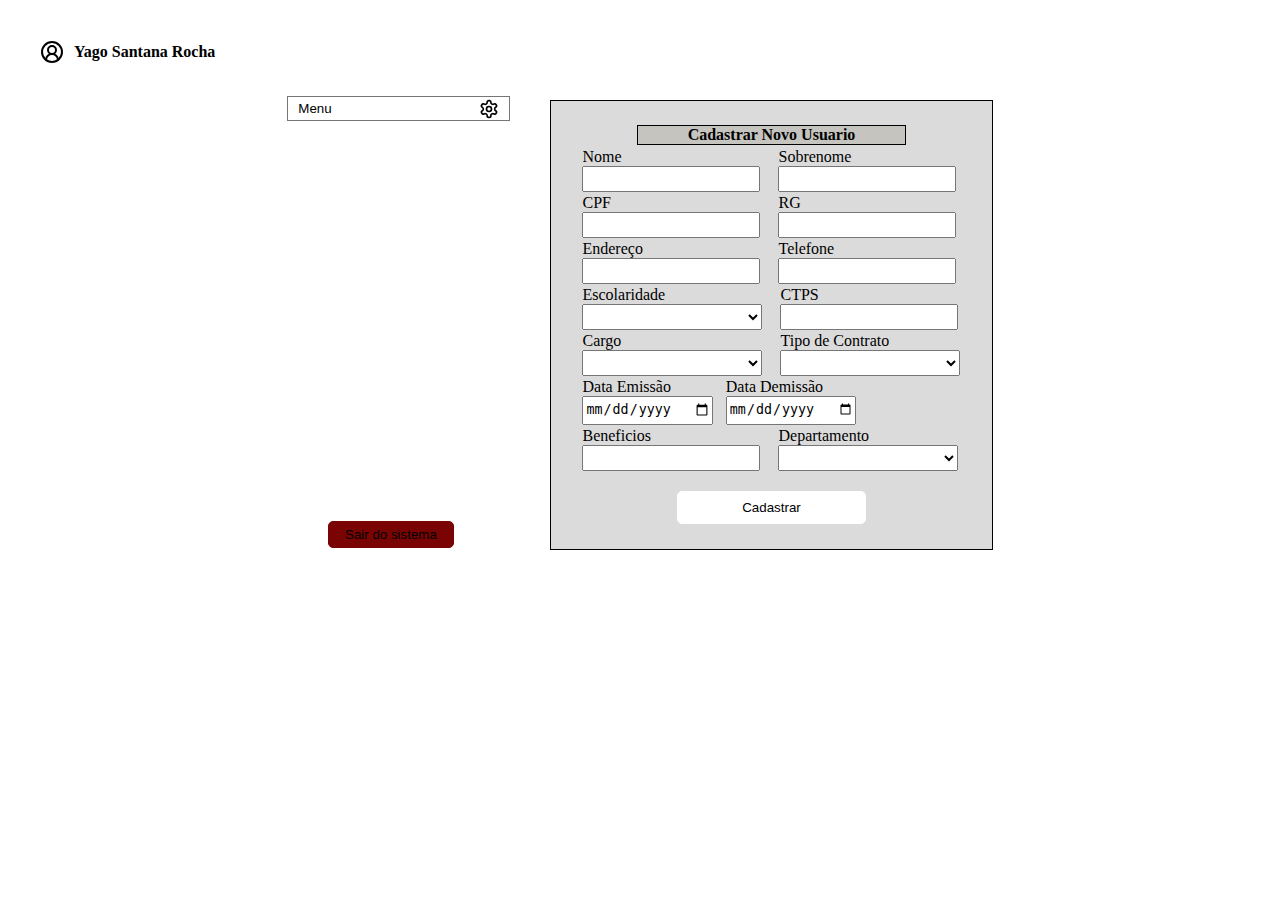
==== pages/newUser/index.html @ f0296231 "first commit" ====
<!DOCTYPE html>
<html lang="en">
<head>
    <meta charset="UTF-8">
    <meta name="viewport" content="width=device-width, initial-scale=1.0">
    <title>Dear Book</title>
    <link rel="stylesheet" href="./style.css">
</head>
<body>
    <container>
        <div class="user">
            <svg xmlns="http://www.w3.org/2000/svg" width="24" height="24" viewBox="0 0 24 24" fill="none" stroke="currentColor" stroke-width="2" stroke-linecap="round" stroke-linejoin="round" class="userSvg"><path d="M18 20a6 6 0 0 0-12 0"/><circle cx="12" cy="10" r="4"/><circle cx="12" cy="12" r="10"/></svg>
            <strong>Yago Santana Rocha</strong>
        </div>
        <content class="content">
            <div class="selectContent">
                <select class="select" name="Menu">
                    <option value="none" selected disabled hidden>
                        Menu
                    </option>
                    <option value="1">Cadastrar Novo Usuario</option>
                    <option value="2">Alterar Funcionario</option>
                    <option value="3">Acessar Cadastro De Funcionario</option>
                    <option value="4">Dados Bancarios</option>
                </select>
            </div>
            <table class="table">
                <thead class="thead">
                    <tr>
                        <th class="title" colspan="2">Cadastrar Novo Usuario</th>
                    </tr>
                </thead>
                <tbody class="tbody">
                    <tr style="display: flex; flex-direction: row; gap: 1rem;">
                        <td style="display: flex; flex-direction: column;">
                            <label aria-placeholder="Digite o Nome">Nome</label>
                            <input type="text" id="input" maxlength="10">
                            <td style="display: flex; flex-direction: column;">
                                <label aria-placeholder="Digite o Sobrenome">Sobrenome</label>
                                <input type="text" id="input" maxlength="10">
                            </td>
                        </td>
                    </tr>
                    <tr style="display: flex; flex-direction: row; gap: 1rem;">
                        <td style="display: flex; flex-direction: column;">
                            <label aria-placeholder="Digite Seu CPF">CPF</label>
                            <input type="text" autocomplete="off" maxlength="14" id="cpf" />
                            <td style="display: flex; flex-direction: column;">
                                <label aria-placeholder="Digite o RG">RG</label>
                                <input type="text" id="input" oninput="this.value = Rg(this.value)" maxlength="12">
                            </td>
                        </td>
                    </tr>
                    <tr style="display: flex; flex-direction: row; gap: 1rem;">
                        <td style="display: flex; flex-direction: column;">
                            <label aria-placeholder="Digite o endereço">Endereço</label>
                            <input type="text" id="input">
                            <td style="display: flex; flex-direction: column;">
                                <label aria-placeholder="Digite o telefone">Telefone</label>
                                <input type="tel"  id="input" onkeyup="handlePhone(event)">
                            </td>
                        </td>
                    </tr>
                    <tr style="display: flex; flex-direction: row; gap: 1rem;">
                        <td style="display: flex; flex-direction: column;">
                            <label aria-placeholder="Escolha o nivel de escolaridade">Escolaridade</label>
                            <select id="escolaridade">
                                <option value="0" hidden></option>
                                <option value="1">Ensino medio Completo</option>
                                <option value="2">Ensino medio Incompleto</option>
                                <option value="3">Ensino Superior Completo</option>
                                <option value="4">Ensino Superior Incompleto</option>
                                <option value="5">Ensino Superior Cursando</option>
                            </select>
                            <td style="display: flex; flex-direction: column;">
                                <label aria-placeholder="Digite a carteira de trabalho">CTPS</label>
                                <input type="text" id="input">
                            </td>
                        </td>
                    </tr>
                    <tr style="display: flex; flex-direction: row; gap: 1rem;">
                        <td style="display: flex; flex-direction: column;">
                            <label aria-placeholder="Selecione o cargo">Cargo</label>
                            <select id="select">
                                <option value="0" hidden></option>
                                <option value="1">Vendedor</option>
                                <option value="1">Operador de Caixa</option>
                                <option value="1">Repositor</option>
                                <option value="1">Gerente</option>
                                <option value="1">Supervisor</option>
                                <option value="1">Serviços Gerais</option>
                                <option value="1">Limpeza</option>
                            </select>
                            <td style="display: flex; flex-direction: column;">
                                <label aria-placeholder="Selecione o Tipo de Contrato">Tipo de Contrato</label>
                                <select id="select">
                                    <option value="0" hidden></option>
                                    <option value="1">CLT</option>
                                    <option value="2">CNPJ</option>
                                    <option value="3">Autonômo</option>
                                    <option value="4">Informal</option>
                                </select>
                            </td>
                        </td>
                    </tr>
                    <tr style="display: flex; flex-direction: row; gap: 1rem;">
                        <td style="display: flex; flex-direction: column;">
                            <label>Data Emissão</label>
                            <input type="date" id="date">
                            <td style="display: flex; flex-direction: column;">
                                <label>Data Demissão</label>
                                <input type="date" id="date">
                            </td>
                        </td>
                    </tr>
                    <tr style="display: flex; flex-direction: row; gap: 1rem;">
                        <td style="display: flex; flex-direction: column;">
                            <label aria-placeholder="Digite os beneficios">Beneficios</label>
                            <input type="text" id="input">
                            <td style="display: flex; flex-direction: column;">
                                <label aria-placeholder="Escolha o departamento">Departamento</label>
                                <select id="departamento">
                                    <option value="0" hidden></option>
                                    <option value="1">Almoxerifado</option>
                                    <option value="2">Vendas</option>
                                    <option value="3">Atendimento</option>
                                </select>
                            </td>
                        </td>    
                    </tr>
                </tbody>
                <td>
                    <a class="cadastrar" href="">
                        <button class="button">Cadastrar</button>
                    </a>
                </td>
            </table>
        </content>
    </container>
    <script src="./script.js"></script>

    <a class="back" href="file:///C:/Users/yagoe/Desktop/Pim/index.html">
        <button class="buttonBack">Sair do sistema</button>
    </a>
</body>
</html>
---- pages/newUser/style.css ----
.user{
    display: flex;
    align-items:center;
    gap: 10px;
    padding: 2rem;
}

.content {
    display: flex;
    align-items: center;
    justify-content: center;
    gap:2.5rem;
}

.selectContent{
    display: flex;
    align-items: center;
    justify-content: center;
}
.select {
    width: 100%;
    height: 25px;
    padding: 0px 10px;
    appearance: none;
    background: url("data:image/svg+xml,%3Csvg xmlns='http://www.w3.org/2000/svg' width='24' height='24' viewBox='0 0 24 24' fill='none' stroke='currentColor' stroke-width='2' stroke-linecap='round' stroke-linejoin='round'%3E%3Cpath d='M12.22 2h-.44a2 2 0 0 0-2 2v.18a2 2 0 0 1-1 1.73l-.43.25a2 2 0 0 1-2 0l-.15-.08a2 2 0 0 0-2.73.73l-.22.38a2 2 0 0 0 .73 2.73l.15.1a2 2 0 0 1 1 1.72v.51a2 2 0 0 1-1 1.74l-.15.09a2 2 0 0 0-.73 2.73l.22.38a2 2 0 0 0 2.73.73l.15-.08a2 2 0 0 1 2 0l.43.25a2 2 0 0 1 1 1.73V20a2 2 0 0 0 2 2h.44a2 2 0 0 0 2-2v-.18a2 2 0 0 1 1-1.73l.43-.25a2 2 0 0 1 2 0l.15.08a2 2 0 0 0 2.73-.73l.22-.39a2 2 0 0 0-.73-2.73l-.15-.08a2 2 0 0 1-1-1.74v-.5a2 2 0 0 1 1-1.74l.15-.09a2 2 0 0 0 .73-2.73l-.22-.38a2 2 0 0 0-2.73-.73l-.15.08a2 2 0 0 1-2 0l-.43-.25a2 2 0 0 1-1-1.73V4a2 2 0 0 0-2-2z'/%3E%3Ccircle cx='12' cy='12' r='3'/%3E%3C/svg%3E") no-repeat 95% 50%;
    background-size: 20px 20px;
    margin-bottom: 27rem;
}

.select:focus {
    outline: none;
    border-color: #007bff; 
    background: none ;
}
.input {
    display: flex;
    flex-direction: column;
}

.title{
    background-color: #c6c4be;
    border: 1px solid black;
    padding: 0px 50px;
}
.table{
    display: flex;
    flex-direction: column;
    justify-content: center;
    align-items: center;
    width: 35%;
    height: 450px;
    background-color: #dcdbdb;
    border: 1px solid black;
}
#input{
    width: 170px;
    height: 20px;
}
#date{
    width: 100%;
    height: 25px;
    gap:4rem;
}

#select {
    width: 180px;
    height: 26px;
}
#escolaridade {
    width: 180px;
    height: 26px;
}
#cpf {
    width: 170px;
    height: 20px;
}
#departamento {
    width: 180px;
    height: 26px;
}

.cadastrar{
    text-decoration: none;
    padding-top:1rem;
}

.button {    
    cursor: pointer;
    padding: 0.5rem 4rem;
    text-decoration: none;
    background-color: white;
    border: 1px solid white;
    color: black;
    width: 100%;
    margin-top: 1rem;
    border-radius: 5px;
}

.button:hover {
    background-color: gray;
 }

 .cadastrar:hover{
    scale: 2.1;
 }

 .back{
    text-decoration: none;
 }

 .buttonBack {
    text-decoration: none;
    display: flex;
    align-items: center;
    justify-content: center;
    margin-left: 20rem;
    margin-top: -2rem;
    background-color: rgb(122, 3, 3);
    border: 1px solid rgb(122, 3, 3);
    color: black;
    border-radius: 5px;
    padding: 0.3rem 1rem;
 }

 .buttonBack:hover {
    background-color: red;
 }
 .back:hover{
     scale: 1.2 ;
 }
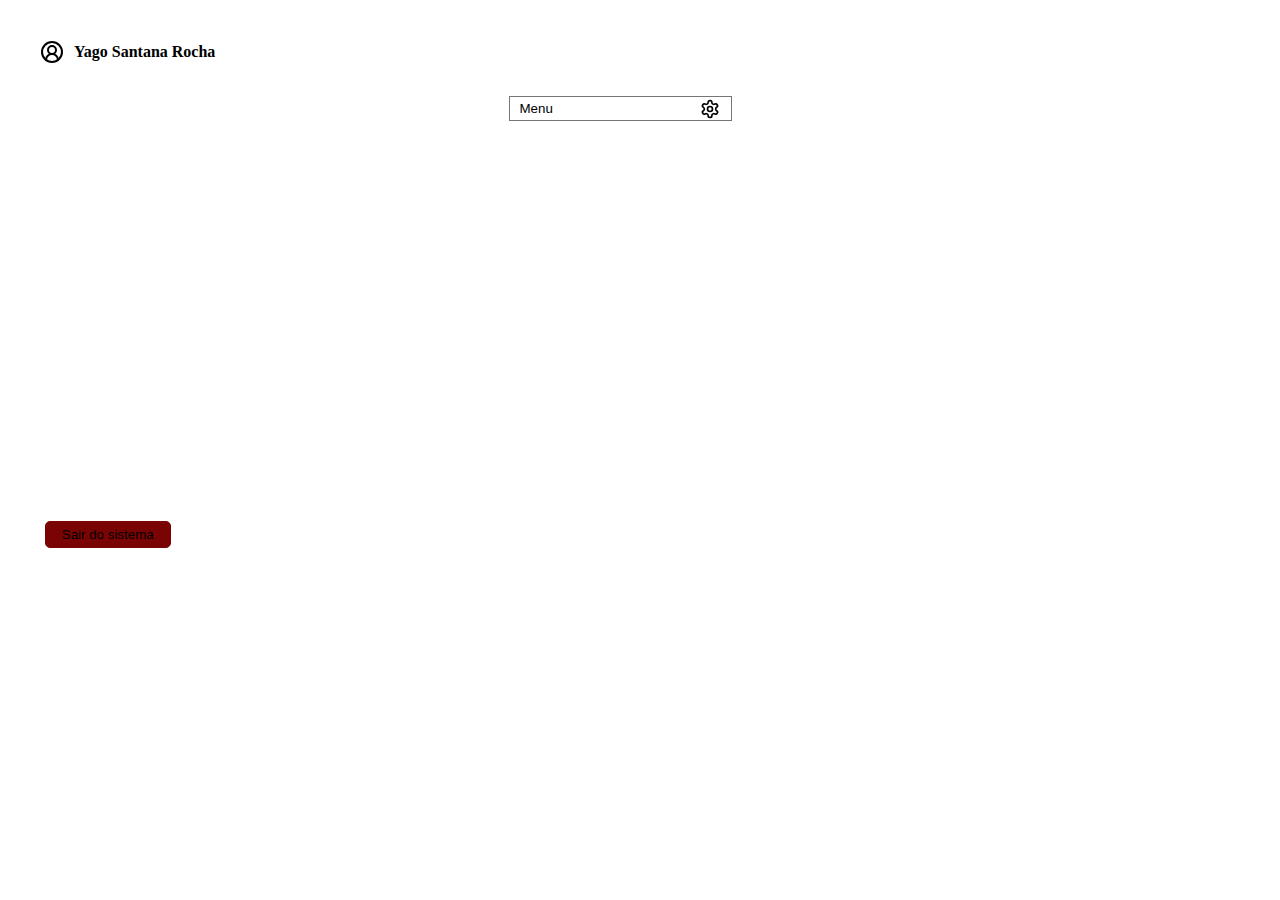
==== commit e3d955a6: "responsive" ====
--- a/pages/newUser/index.html
+++ b/pages/newUser/index.html
@@ -14,7 +14,7 @@
         </div>
         <content class="content">
             <div class="selectContent">
-                <select class="select" name="Menu">
+                <select class="select" id="Menu" name="menu">
                     <option value="none" selected disabled hidden>
                         Menu
                     </option>
@@ -24,123 +24,127 @@
                     <option value="4">Dados Bancarios</option>
                 </select>
             </div>
-            <table class="table">
-                <thead class="thead">
-                    <tr>
-                        <th class="title" colspan="2">Cadastrar Novo Usuario</th>
-                    </tr>
-                </thead>
-                <tbody class="tbody">
-                    <tr style="display: flex; flex-direction: row; gap: 1rem;">
-                        <td style="display: flex; flex-direction: column;">
-                            <label aria-placeholder="Digite o Nome">Nome</label>
-                            <input type="text" id="input" maxlength="10">
+
+            <tableContent class="tableContent">
+                <table class="table">
+                    <thead class="thead">
+                        <tr>
+                            <th class="title" colspan="2">Cadastrar Novo Usuario</th>
+                        </tr>
+                    </thead>
+                    <tbody class="tbody">
+                        <tr style="display: flex; flex-direction: row; gap: 1rem;">
                             <td style="display: flex; flex-direction: column;">
-                                <label aria-placeholder="Digite o Sobrenome">Sobrenome</label>
+                                <label aria-placeholder="Digite o Nome">Nome</label>
                                 <input type="text" id="input" maxlength="10">
+                                <td style="display: flex; flex-direction: column;">
+                                    <label aria-placeholder="Digite o Sobrenome">Sobrenome</label>
+                                    <input type="text" id="input" maxlength="10">
+                                </td>
                             </td>
-                        </td>
-                    </tr>
-                    <tr style="display: flex; flex-direction: row; gap: 1rem;">
-                        <td style="display: flex; flex-direction: column;">
-                            <label aria-placeholder="Digite Seu CPF">CPF</label>
-                            <input type="text" autocomplete="off" maxlength="14" id="cpf" />
+                        </tr>
+                        <tr style="display: flex; flex-direction: row; gap: 1rem;">
                             <td style="display: flex; flex-direction: column;">
-                                <label aria-placeholder="Digite o RG">RG</label>
-                                <input type="text" id="input" oninput="this.value = Rg(this.value)" maxlength="12">
+                                <label aria-placeholder="Digite Seu CPF">CPF</label>
+                                <input type="text" autocomplete="off" maxlength="14" id="cpf" />
+                                <td style="display: flex; flex-direction: column;">
+                                    <label aria-placeholder="Digite o RG">RG</label>
+                                    <input type="text" id="input" oninput="this.value = Rg(this.value)" maxlength="12">
+                                </td>
                             </td>
-                        </td>
-                    </tr>
-                    <tr style="display: flex; flex-direction: row; gap: 1rem;">
-                        <td style="display: flex; flex-direction: column;">
-                            <label aria-placeholder="Digite o endereço">Endereço</label>
-                            <input type="text" id="input">
+                        </tr>
+                        <tr style="display: flex; flex-direction: row; gap: 1rem;">
                             <td style="display: flex; flex-direction: column;">
-                                <label aria-placeholder="Digite o telefone">Telefone</label>
-                                <input type="tel"  id="input" onkeyup="handlePhone(event)">
+                                <label aria-placeholder="Digite o endereço">Endereço</label>
+                                <input type="text" id="input">
+                                <td style="display: flex; flex-direction: column;">
+                                    <label aria-placeholder="Digite o telefone">Telefone</label>
+                                    <input type="tel"  id="input" onkeyup="handlePhone(event)">
+                                </td>
                             </td>
-                        </td>
-                    </tr>
-                    <tr style="display: flex; flex-direction: row; gap: 1rem;">
-                        <td style="display: flex; flex-direction: column;">
-                            <label aria-placeholder="Escolha o nivel de escolaridade">Escolaridade</label>
-                            <select id="escolaridade">
-                                <option value="0" hidden></option>
-                                <option value="1">Ensino medio Completo</option>
-                                <option value="2">Ensino medio Incompleto</option>
-                                <option value="3">Ensino Superior Completo</option>
-                                <option value="4">Ensino Superior Incompleto</option>
-                                <option value="5">Ensino Superior Cursando</option>
-                            </select>
+                        </tr>
+                        <tr style="display: flex; flex-direction: row; gap: 1rem;">
                             <td style="display: flex; flex-direction: column;">
-                                <label aria-placeholder="Digite a carteira de trabalho">CTPS</label>
-                                <input type="text" id="input">
+                                <label aria-placeholder="Escolha o nivel de escolaridade">Escolaridade</label>
+                                <select id="escolaridade">
+                                    <option value="0" hidden></option>
+                                    <option value="1">Ensino medio Completo</option>
+                                    <option value="2">Ensino medio Incompleto</option>
+                                    <option value="3">Ensino Superior Completo</option>
+                                    <option value="4">Ensino Superior Incompleto</option>
+                                    <option value="5">Ensino Superior Cursando</option>
+                                </select>
+                                <td style="display: flex; flex-direction: column;">
+                                    <label aria-placeholder="Digite a carteira de trabalho">CTPS</label>
+                                    <input type="text" id="input">
+                                </td>
                             </td>
-                        </td>
-                    </tr>
-                    <tr style="display: flex; flex-direction: row; gap: 1rem;">
-                        <td style="display: flex; flex-direction: column;">
-                            <label aria-placeholder="Selecione o cargo">Cargo</label>
-                            <select id="select">
-                                <option value="0" hidden></option>
-                                <option value="1">Vendedor</option>
-                                <option value="1">Operador de Caixa</option>
-                                <option value="1">Repositor</option>
-                                <option value="1">Gerente</option>
-                                <option value="1">Supervisor</option>
-                                <option value="1">Serviços Gerais</option>
-                                <option value="1">Limpeza</option>
-                            </select>
+                        </tr>
+                        <tr style="display: flex; flex-direction: row; gap: 1rem;">
                             <td style="display: flex; flex-direction: column;">
-                                <label aria-placeholder="Selecione o Tipo de Contrato">Tipo de Contrato</label>
+                                <label aria-placeholder="Selecione o cargo">Cargo</label>
                                 <select id="select">
                                     <option value="0" hidden></option>
-                                    <option value="1">CLT</option>
-                                    <option value="2">CNPJ</option>
-                                    <option value="3">Autonômo</option>
-                                    <option value="4">Informal</option>
+                                    <option value="1">Vendedor</option>
+                                    <option value="1">Operador de Caixa</option>
+                                    <option value="1">Repositor</option>
+                                    <option value="1">Gerente</option>
+                                    <option value="1">Supervisor</option>
+                                    <option value="1">Serviços Gerais</option>
+                                    <option value="1">Limpeza</option>
                                 </select>
+                                <td style="display: flex; flex-direction: column;">
+                                    <label aria-placeholder="Selecione o Tipo de Contrato">Tipo de Contrato</label>
+                                    <select id="select">
+                                        <option value="0" hidden></option>
+                                        <option value="1">CLT</option>
+                                        <option value="2">CNPJ</option>
+                                        <option value="3">Autonômo</option>
+                                        <option value="4">Informal</option>
+                                    </select>
+                                </td>
                             </td>
-                        </td>
-                    </tr>
-                    <tr style="display: flex; flex-direction: row; gap: 1rem;">
-                        <td style="display: flex; flex-direction: column;">
-                            <label>Data Emissão</label>
-                            <input type="date" id="date">
+                        </tr>
+                        <tr style="display: flex; flex-direction: row; gap: 1rem;">
                             <td style="display: flex; flex-direction: column;">
-                                <label>Data Demissão</label>
+                                <label>Data Emissão</label>
                                 <input type="date" id="date">
+                                <td style="display: flex; flex-direction: column;">
+                                    <label>Data Demissão</label>
+                                    <input type="date" id="date">
+                                </td>
                             </td>
-                        </td>
-                    </tr>
-                    <tr style="display: flex; flex-direction: row; gap: 1rem;">
-                        <td style="display: flex; flex-direction: column;">
-                            <label aria-placeholder="Digite os beneficios">Beneficios</label>
-                            <input type="text" id="input">
+                        </tr>
+                        <tr style="display: flex; flex-direction: row; gap: 1rem;">
                             <td style="display: flex; flex-direction: column;">
-                                <label aria-placeholder="Escolha o departamento">Departamento</label>
-                                <select id="departamento">
-                                    <option value="0" hidden></option>
-                                    <option value="1">Almoxerifado</option>
-                                    <option value="2">Vendas</option>
-                                    <option value="3">Atendimento</option>
-                                </select>
-                            </td>
-                        </td>    
-                    </tr>
-                </tbody>
-                <td>
-                    <a class="cadastrar" href="">
-                        <button class="button">Cadastrar</button>
-                    </a>
-                </td>
-            </table>
+                                <label aria-placeholder="Digite os beneficios">Beneficios</label>
+                                <input type="text" id="input">
+                                <td style="display: flex; flex-direction: column;">
+                                    <label aria-placeholder="Escolha o departamento">Departamento</label>
+                                    <select id="departamento">
+                                        <option value="0" hidden></option>
+                                        <option value="1">Almoxerifado</option>
+                                        <option value="2">Vendas</option>
+                                        <option value="3">Atendimento</option>
+                                    </select>
+                                </td>
+                            </td>    
+                        </tr>
+                    </tbody>
+                    <td>
+                        <a class="cadastrar" href="">
+                            <button class="button">Cadastrar</button>
+                        </a>
+                    </td>
+                </table>
+            </tableContent>
         </content>
     </container>
-    <script src="./script.js"></script>
-
+    
     <a class="back" href="file:///C:/Users/yagoe/Desktop/Pim/index.html">
         <button class="buttonBack">Sair do sistema</button>
     </a>
+    
+    <script src="./script.js"></script>
 </body>
 </html>--- a/pages/newUser/style.css
+++ b/pages/newUser/style.css
@@ -43,14 +43,12 @@
     padding: 0px 50px;
 }
 .table{
-    display: flex;
-    flex-direction: column;
-    justify-content: center;
-    align-items: center;
-    width: 35%;
+    display: none;
+    width: 100%;
     height: 450px;
     background-color: #dcdbdb;
     border: 1px solid black;
+    padding: 1rem 2rem;
 }
 #input{
     width: 170px;
@@ -113,7 +111,7 @@
     display: flex;
     align-items: center;
     justify-content: center;
-    margin-left: 20rem;
+    margin-left: 2.3rem;
     margin-top: -2rem;
     background-color: rgb(122, 3, 3);
     border: 1px solid rgb(122, 3, 3);
@@ -128,3 +126,31 @@
  .back:hover{
      scale: 1.2 ;
  }
+
+ @media (max-width: 700px) {
+    .content {
+        flex-direction: column;
+        align-items: stretch;
+    }
+
+    .selectContent {
+        flex-direction: column;
+    }
+
+    .select {
+        width: 50%;
+        margin-bottom: 1rem;
+    }
+
+    .table {
+        display: block;
+        width: 90%;
+    }
+}
+
+@media (max-width: 400px) {
+    .title {
+        padding: 0;
+    }
+}
+    